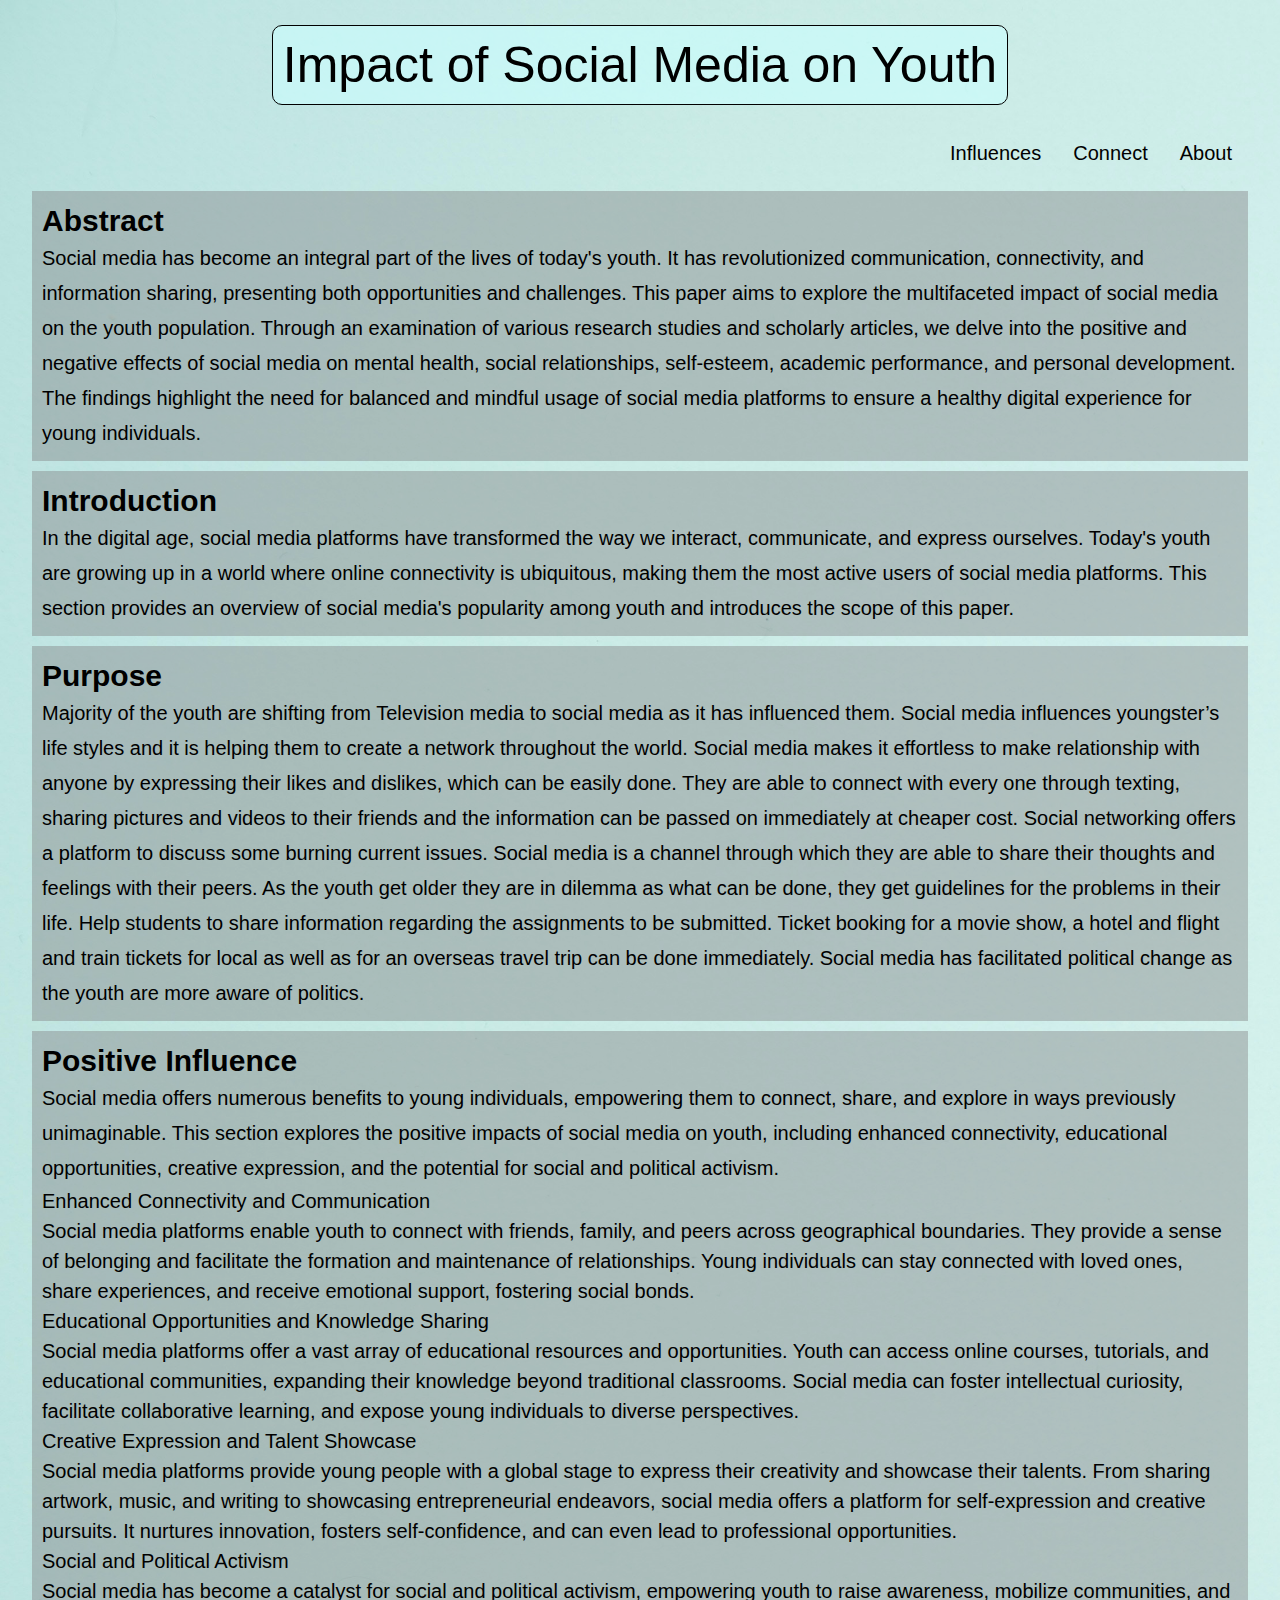
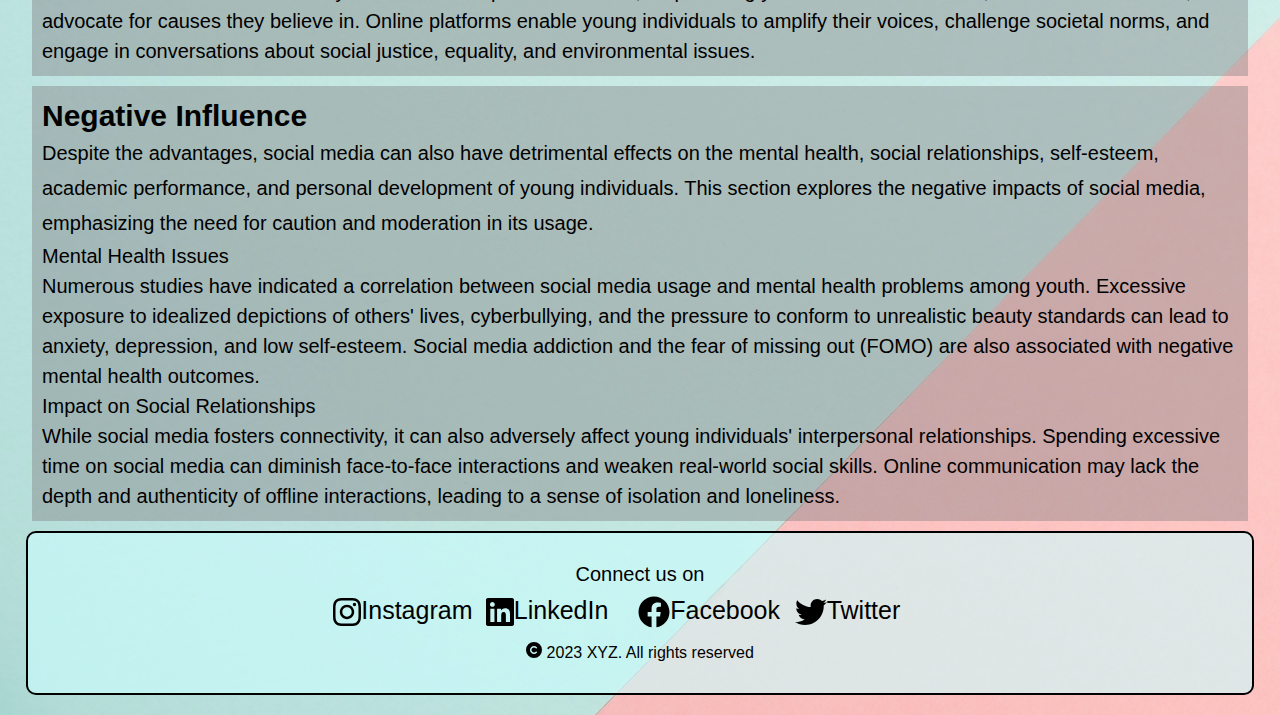
==== html.html @ 0323a2ae "first commit" ====
<!DOCTYPE html>
<html lang="en">
<head>
    <meta charset="UTF-8">
    <meta http-equiv="X-UA-Compatible" content="IE=edge">
    <meta name="viewport" content="width=device-width, initial-scale=1.0">
    <link rel="stylesheet" href="css.css">

    <title>Document</title>
</head>
<body>
<div class="container" style="color: black;font-family: Gill Sans Extrabold, sans-serif;">

<div id="Home" class="header">Impact of Social Media on Youth</div>
<div class="topnav"  >
    <a href="about.html">About</a>
    <a href="#connect">Connect</a>
    <a href="#influence">Influences</a>
</div>

    <div class="subcontainer" style="width: 95vw;">
    <div class="purpose"><h2>Abstract</h2><p>Social media has become an integral part of the lives of today's youth. It has revolutionized communication, connectivity, and information sharing, presenting both opportunities and challenges. This paper aims to explore the multifaceted impact of social media on the youth population. Through an examination of various research studies and scholarly articles, we delve into the positive and negative effects of social media on mental health, social relationships, self-esteem, academic performance, and personal development. The findings highlight the need for balanced and mindful usage of social media platforms to ensure a healthy digital experience for young individuals.</p></div>
    <div class="purpose"><h2>Introduction</h2><p>In the digital age, social media platforms have transformed the way we interact, communicate, and express ourselves. Today's youth are growing up in a world where online connectivity is ubiquitous, making them the most active users of social media platforms. This section provides an overview of social media's popularity among youth and introduces the scope of this paper.</p></div>
    <div id ="purpose" class="purpose"><h2>Purpose</h2> <p> Majority of the youth are shifting from Television media to  social  media  as  it  has  influenced  them.  Social  media influences  youngster’s  life  styles and  it is  helping  them to create a network throughout the world. Social media makes it effortless to make relationship with anyone by expressing their likes and dislikes, which can be easily done. They are able  to  connect  with  every  one  through  texting,  sharing pictures and videos to their friends and the information can be passed on immediately at cheaper cost. Social networking offers  a  platform  to discuss  some  burning  current  issues. Social  media is  a channel  through  which they  are able  to share  their thoughts  and feelings  with  their peers.  As the youth get  older they  are in dilemma as  what can  be done, they  get  guidelines  for  the  problems  in  their  life. Help students to  share information  regarding the  assignments to be submitted. Ticket booking for a movie show, a hotel and flight and  train tickets for local as  well as for an  overseas travel  trip  can  be  done  immediately. Social  media  has facilitated political  change as the youth  are more aware  of politics.</p></div>
<div class="purpose" id="influence"><h2>Positive Influence</h2><p>Social media offers numerous benefits to young individuals, empowering them to connect, share, and explore in ways previously unimaginable. This section explores the positive impacts of social media on youth, including enhanced connectivity, educational opportunities, creative expression, and the potential for social and political activism.</p><dl><dt>Enhanced Connectivity and Communication</dt><dd>Social media platforms enable youth to connect with friends, family, and peers across geographical boundaries. They provide a sense of belonging and facilitate the formation and maintenance of relationships. Young individuals can stay connected with loved ones, share experiences, and receive emotional support, fostering social bonds.</dd><dt>Educational Opportunities and Knowledge Sharing</dt><dd>Social media platforms offer a vast array of educational resources and opportunities. Youth can access online courses, tutorials, and educational communities, expanding their knowledge beyond traditional classrooms. Social media can foster intellectual curiosity, facilitate collaborative learning, and expose young individuals to diverse perspectives.</dd><dt>Creative Expression and Talent Showcase</dt><dd>Social media platforms provide young people with a global stage to express their creativity and showcase their talents. From sharing artwork, music, and writing to showcasing entrepreneurial endeavors, social media offers a platform for self-expression and creative pursuits. It nurtures innovation, fosters self-confidence, and can even lead to professional opportunities.</dd><dt>Social and Political Activism</dt><dd>Social media has become a catalyst for social and political activism, empowering youth to raise awareness, mobilize communities, and advocate for causes they believe in. Online platforms enable young individuals to amplify their voices, challenge societal norms, and engage in conversations about social justice, equality, and environmental issues.</dd></dl></div>
<div class="purpose"><h2>Negative Influence</h2><p>Despite the advantages, social media can also have detrimental effects on the mental health, social relationships, self-esteem, academic performance, and personal development of young individuals. This section explores the negative impacts of social media, emphasizing the need for caution and moderation in its usage.</p><dl><dt> Mental Health Issues</dt><dd>Numerous studies have indicated a correlation between social media usage and mental health problems among youth. Excessive exposure to idealized depictions of others' lives, cyberbullying, and the pressure to conform to unrealistic beauty standards can lead to anxiety, depression, and low self-esteem. Social media addiction and the fear of missing out (FOMO) are also associated with negative mental health outcomes.</dd><dt>Impact on Social Relationships</dt><dd>While social media fosters connectivity, it can also adversely affect young individuals' interpersonal relationships. Spending excessive time on social media can diminish face-to-face interactions and weaken real-world social skills. Online communication may lack the depth and authenticity of offline interactions, leading to a sense of isolation and loneliness.</dd></dl></div>
</div>
<div class="ab">
<div id="connect" style="font-size: 20px;padding-bottom: 25px auto;">Connect us on</div>
<div class="footer" style="margin: 10px auto;">
    <a class="sm" href="https://www.instagram.com/"><svg xmlns="http://www.w3.org/2000/svg" height="2em" viewBox="0 0 448 512"><!--! Font Awesome Free 6.4.0 by @fontawesome - https://fontawesome.com License - https://fontawesome.com/license (Commercial License) Copyright 2023 Fonticons, Inc. --><path d="M224.1 141c-63.6 0-114.9 51.3-114.9 114.9s51.3 114.9 114.9 114.9S339 319.5 339 255.9 287.7 141 224.1 141zm0 189.6c-41.1 0-74.7-33.5-74.7-74.7s33.5-74.7 74.7-74.7 74.7 33.5 74.7 74.7-33.6 74.7-74.7 74.7zm146.4-194.3c0 14.9-12 26.8-26.8 26.8-14.9 0-26.8-12-26.8-26.8s12-26.8 26.8-26.8 26.8 12 26.8 26.8zm76.1 27.2c-1.7-35.9-9.9-67.7-36.2-93.9-26.2-26.2-58-34.4-93.9-36.2-37-2.1-147.9-2.1-184.9 0-35.8 1.7-67.6 9.9-93.9 36.1s-34.4 58-36.2 93.9c-2.1 37-2.1 147.9 0 184.9 1.7 35.9 9.9 67.7 36.2 93.9s58 34.4 93.9 36.2c37 2.1 147.9 2.1 184.9 0 35.9-1.7 67.7-9.9 93.9-36.2 26.2-26.2 34.4-58 36.2-93.9 2.1-37 2.1-147.8 0-184.8zM398.8 388c-7.8 19.6-22.9 34.7-42.6 42.6-29.5 11.7-99.5 9-132.1 9s-102.7 2.6-132.1-9c-19.6-7.8-34.7-22.9-42.6-42.6-11.7-29.5-9-99.5-9-132.1s-2.6-102.7 9-132.1c7.8-19.6 22.9-34.7 42.6-42.6 29.5-11.7 99.5-9 132.1-9s102.7-2.6 132.1 9c19.6 7.8 34.7 22.9 42.6 42.6 11.7 29.5 9 99.5 9 132.1s2.7 102.7-9 132.1z"/></svg><span class="ss"> Instagram</span></a>
    <a class="sm" href="https://www.instagram.com/"><svg xmlns="http://www.w3.org/2000/svg" height="2em" viewBox="0 0 448 512"><!--! Font Awesome Free 6.4.0 by @fontawesome - https://fontawesome.com License - https://fontawesome.com/license (Commercial License) Copyright 2023 Fonticons, Inc. --><path d="M416 32H31.9C14.3 32 0 46.5 0 64.3v383.4C0 465.5 14.3 480 31.9 480H416c17.6 0 32-14.5 32-32.3V64.3c0-17.8-14.4-32.3-32-32.3zM135.4 416H69V202.2h66.5V416zm-33.2-243c-21.3 0-38.5-17.3-38.5-38.5S80.9 96 102.2 96c21.2 0 38.5 17.3 38.5 38.5 0 21.3-17.2 38.5-38.5 38.5zm282.1 243h-66.4V312c0-24.8-.5-56.7-34.5-56.7-34.6 0-39.9 27-39.9 54.9V416h-66.4V202.2h63.7v29.2h.9c8.9-16.8 30.6-34.5 62.9-34.5 67.2 0 79.7 44.3 79.7 101.9V416z"/></svg><span class="ss"> LinkedIn</span></a>
    <a class="sm" href="https://www.facebook.com/"><svg xmlns="http://www.w3.org/2000/svg" height="2em" viewBox="0 0 512 512"><!--! Font Awesome Free 6.4.0 by @fontawesome - https://fontawesome.com License - https://fontawesome.com/license (Commercial License) Copyright 2023 Fonticons, Inc. --><path d="M504 256C504 119 393 8 256 8S8 119 8 256c0 123.78 90.69 226.38 209.25 245V327.69h-63V256h63v-54.64c0-62.15 37-96.48 93.67-96.48 27.14 0 55.52 4.84 55.52 4.84v61h-31.28c-30.8 0-40.41 19.12-40.41 38.73V256h68.78l-11 71.69h-57.78V501C413.31 482.38 504 379.78 504 256z"/></svg><span class="ss" style="position: absolute;"> Facebook</span></a>
    <a class="sm" href="https://www.twitter.com/"><svg xmlns="http://www.w3.org/2000/svg" height="2em" viewBox="0 0 512 512"><!--! Font Awesome Free 6.4.0 by @fontawesome - https://fontawesome.com License - https://fontawesome.com/license (Commercial License) Copyright 2023 Fonticons, Inc. --><path d="M459.37 151.716c.325 4.548.325 9.097.325 13.645 0 138.72-105.583 298.558-298.558 298.558-59.452 0-114.68-17.219-161.137-47.106 8.447.974 16.568 1.299 25.34 1.299 49.055 0 94.213-16.568 130.274-44.832-46.132-.975-84.792-31.188-98.112-72.772 6.498.974 12.995 1.624 19.818 1.624 9.421 0 18.843-1.3 27.614-3.573-48.081-9.747-84.143-51.98-84.143-102.985v-1.299c13.969 7.797 30.214 12.67 47.431 13.319-28.264-18.843-46.781-51.005-46.781-87.391 0-19.492 5.197-37.36 14.294-52.954 51.655 63.675 129.3 105.258 216.365 109.807-1.624-7.797-2.599-15.918-2.599-24.04 0-57.828 46.782-104.934 104.934-104.934 30.213 0 57.502 12.67 76.67 33.137 23.715-4.548 46.456-13.32 66.599-25.34-7.798 24.366-24.366 44.833-46.132 57.827 21.117-2.273 41.584-8.122 60.426-16.243-14.292 20.791-32.161 39.308-52.628 54.253z"/></svg><span class="ss"> Twitter</span></a><br>
</div>
<div style="margin: 10px auto;"><svg xmlns="http://www.w3.org/2000/svg" height="1em" viewBox="0 0 512 512"><!--! Font Awesome Free 6.4.0 by @fontawesome - https://fontawesome.com License - https://fontawesome.com/license (Commercial License) Copyright 2023 Fonticons, Inc. --><path d="M256 512A256 256 0 1 0 256 0a256 256 0 1 0 0 512zM199.4 312.6c31.2 31.2 81.9 31.2 113.1 0c9.4-9.4 24.6-9.4 33.9 0s9.4 24.6 0 33.9c-50 50-131 50-181 0s-50-131 0-181s131-50 181 0c9.4 9.4 9.4 24.6 0 33.9s-24.6 9.4-33.9 0c-31.2-31.2-81.9-31.2-113.1 0s-31.2 81.9 0 113.1z"/></svg> 2023 XYZ. All rights reserved</div>
</div>
</div>
</body>
</html>
---- css.css ----
@import url('https://fonts.googleapis.com/css2?family=Raleway:wght@300&display=swap');

*{
    margin: 0px;
    padding: 0px;
}
body{
    background-image: url("./Images/pexels-moose-photos-1037995.jpg");
    background-size: cover;
    background-repeat: no-repeat;
}
.container{
    color: white;
    display: flex;
    justify-content: center;
    flex-direction: column;
    align-items: center;
}
.header,.purpose,.influence{
    background: rgba(125,123,125,0.4);
    padding: 10px;
}
.header{   background:rgb(204,255,255,0.6);
border: 1px solid black;}
.header{
    font-size: 50px;
    border-radius: 10px;
    margin: 25px auto;
}
.purpose,.influence{
    margin: 10px auto;
    font-size: 20px;
    line-height: 30px;
}

.m_container{
    background: -webkit-linear-gradient(left, #9896F0,#FBC8D5);
    display: flex;
    justify-content: center;
    height: 100vh;
    align-items: center;
}
.box{
    min-width: 350px;
    min-height: 300px;
    background: white;
    border-radius: 10px;
    font-family: 'Raleway', sans-serif;
    display: flex;
    flex-direction: column;
    align-items: center;
    border: 2px solid black;
    /* justify-content: center; */
    /* opacity: 0.5; */

}
.acc{
    margin: 20px auto;
}
.nameinput{
    width: 300px;
    height: 30px;
    border-radius: 10px;
    border-color:aqua;
    /* border-style: none; */
    padding: 10px;
    font-size: 15px;
    margin: 20px auto;
}
.submit_btn{
    width: 100px;
    height: 40px;
    padding: 10px;
    font-size: 17px;
    border-radius: 10px;
    border-color:aqua;

}
h2{
    line-height: 40px;
}
p{
    line-height: 35px;
}
.topnav {
    overflow: hidden;
    color: black;
    /* background-color: #333; */
    width: 95vw;

  }

  .topnav a {
    float: right;
    color: black;
    text-align: center;
    padding: 12px 16px;
    text-decoration: none;
    font-size: 20px;
    margin-bottom: 4px;
  }

  .topnav a:hover {
    background-color:black;
    color: white;
  }



  .ab{
    width: 91vw;
    height: 100px;
    background:rgb(204,255,255,0.6) ;
    padding:30px;
    border-radius: 10px;
    margin-bottom: 20px;
    text-align: center;
    border: 2px solid black;
  }
  .sm{
text-decoration: none;
color: black;
margin-right: 120px;
/* font-size: 40px; */

  }
  .ss{
    position: absolute;
    /* right: cal(100%-25vh); */
    /* right: 10px; */
/* margin-right: 100px; */
/* margin-right: 3px; */
    font-size: 25px;

  }
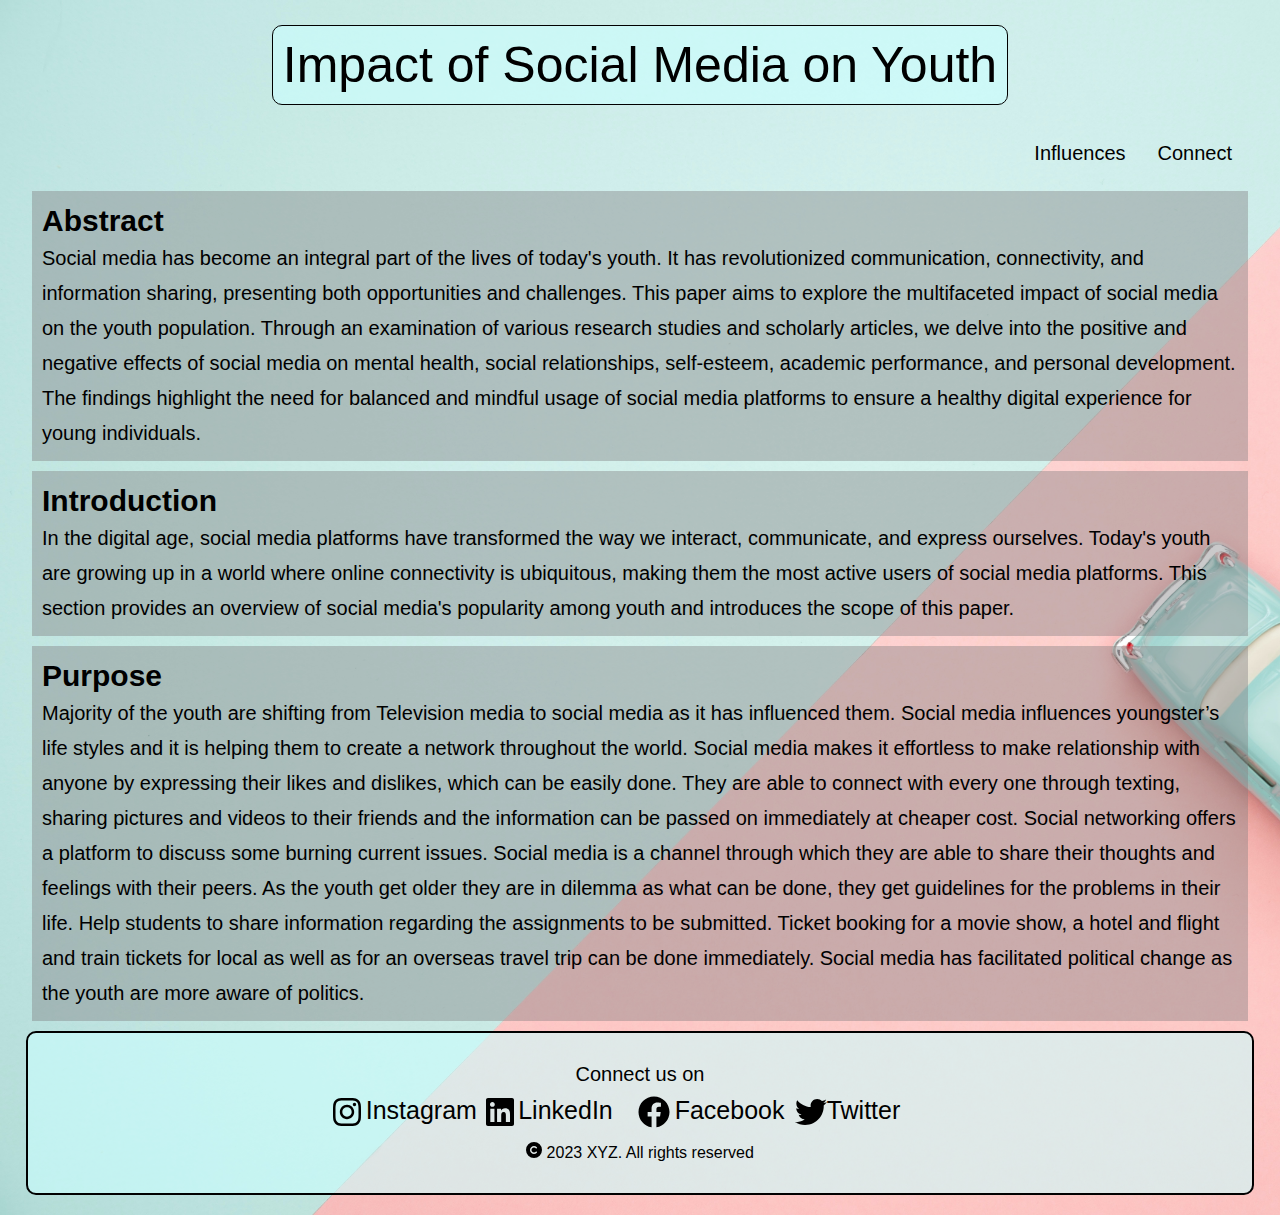
==== commit 1ae2bd1a: "changes" ====
--- a/html.html
+++ b/html.html
@@ -1,40 +1,67 @@
 <!DOCTYPE html>
 <html lang="en">
-<head>
-    <meta charset="UTF-8">
-    <meta http-equiv="X-UA-Compatible" content="IE=edge">
-    <meta name="viewport" content="width=device-width, initial-scale=1.0">
-    <link rel="stylesheet" href="css.css">
+    <head>
+        <meta charset="UTF-8">
+        <meta http-equiv="X-UA-Compatible" content="IE=edge">
+        <meta name="viewport" content="width=device-width, initial-scale=1.0">
+        <link rel="stylesheet" href="css.css">
 
-    <title>Document</title>
-</head>
-<body>
-<div class="container" style="color: black;font-family: Gill Sans Extrabold, sans-serif;">
+        <title>Document</title>
+    </head>
+    <body>
+        <div class="container" style="color: black;font-family: Gill Sans Extrabold, sans-serif;">
 
-<div id="Home" class="header">Impact of Social Media on Youth</div>
-<div class="topnav"  >
-    <a href="about.html">About</a>
-    <a href="#connect">Connect</a>
-    <a href="#influence">Influences</a>
-</div>
+            <div id="Home" class="header">Impact of Social Media on Youth</div>
+            <div
+                class="topnav">
+                <!-- <a href="about.html">About</a> -->
+                <a href="#connect">Connect</a>
+                <a href="influence.html">Influences</a>
+            </div>
 
-    <div class="subcontainer" style="width: 95vw;">
-    <div class="purpose"><h2>Abstract</h2><p>Social media has become an integral part of the lives of today's youth. It has revolutionized communication, connectivity, and information sharing, presenting both opportunities and challenges. This paper aims to explore the multifaceted impact of social media on the youth population. Through an examination of various research studies and scholarly articles, we delve into the positive and negative effects of social media on mental health, social relationships, self-esteem, academic performance, and personal development. The findings highlight the need for balanced and mindful usage of social media platforms to ensure a healthy digital experience for young individuals.</p></div>
-    <div class="purpose"><h2>Introduction</h2><p>In the digital age, social media platforms have transformed the way we interact, communicate, and express ourselves. Today's youth are growing up in a world where online connectivity is ubiquitous, making them the most active users of social media platforms. This section provides an overview of social media's popularity among youth and introduces the scope of this paper.</p></div>
-    <div id ="purpose" class="purpose"><h2>Purpose</h2> <p> Majority of the youth are shifting from Television media to  social  media  as  it  has  influenced  them.  Social  media influences  youngster’s  life  styles and  it is  helping  them to create a network throughout the world. Social media makes it effortless to make relationship with anyone by expressing their likes and dislikes, which can be easily done. They are able  to  connect  with  every  one  through  texting,  sharing pictures and videos to their friends and the information can be passed on immediately at cheaper cost. Social networking offers  a  platform  to discuss  some  burning  current  issues. Social  media is  a channel  through  which they  are able  to share  their thoughts  and feelings  with  their peers.  As the youth get  older they  are in dilemma as  what can  be done, they  get  guidelines  for  the  problems  in  their  life. Help students to  share information  regarding the  assignments to be submitted. Ticket booking for a movie show, a hotel and flight and  train tickets for local as  well as for an  overseas travel  trip  can  be  done  immediately. Social  media  has facilitated political  change as the youth  are more aware  of politics.</p></div>
-<div class="purpose" id="influence"><h2>Positive Influence</h2><p>Social media offers numerous benefits to young individuals, empowering them to connect, share, and explore in ways previously unimaginable. This section explores the positive impacts of social media on youth, including enhanced connectivity, educational opportunities, creative expression, and the potential for social and political activism.</p><dl><dt>Enhanced Connectivity and Communication</dt><dd>Social media platforms enable youth to connect with friends, family, and peers across geographical boundaries. They provide a sense of belonging and facilitate the formation and maintenance of relationships. Young individuals can stay connected with loved ones, share experiences, and receive emotional support, fostering social bonds.</dd><dt>Educational Opportunities and Knowledge Sharing</dt><dd>Social media platforms offer a vast array of educational resources and opportunities. Youth can access online courses, tutorials, and educational communities, expanding their knowledge beyond traditional classrooms. Social media can foster intellectual curiosity, facilitate collaborative learning, and expose young individuals to diverse perspectives.</dd><dt>Creative Expression and Talent Showcase</dt><dd>Social media platforms provide young people with a global stage to express their creativity and showcase their talents. From sharing artwork, music, and writing to showcasing entrepreneurial endeavors, social media offers a platform for self-expression and creative pursuits. It nurtures innovation, fosters self-confidence, and can even lead to professional opportunities.</dd><dt>Social and Political Activism</dt><dd>Social media has become a catalyst for social and political activism, empowering youth to raise awareness, mobilize communities, and advocate for causes they believe in. Online platforms enable young individuals to amplify their voices, challenge societal norms, and engage in conversations about social justice, equality, and environmental issues.</dd></dl></div>
-<div class="purpose"><h2>Negative Influence</h2><p>Despite the advantages, social media can also have detrimental effects on the mental health, social relationships, self-esteem, academic performance, and personal development of young individuals. This section explores the negative impacts of social media, emphasizing the need for caution and moderation in its usage.</p><dl><dt> Mental Health Issues</dt><dd>Numerous studies have indicated a correlation between social media usage and mental health problems among youth. Excessive exposure to idealized depictions of others' lives, cyberbullying, and the pressure to conform to unrealistic beauty standards can lead to anxiety, depression, and low self-esteem. Social media addiction and the fear of missing out (FOMO) are also associated with negative mental health outcomes.</dd><dt>Impact on Social Relationships</dt><dd>While social media fosters connectivity, it can also adversely affect young individuals' interpersonal relationships. Spending excessive time on social media can diminish face-to-face interactions and weaken real-world social skills. Online communication may lack the depth and authenticity of offline interactions, leading to a sense of isolation and loneliness.</dd></dl></div>
-</div>
-<div class="ab">
-<div id="connect" style="font-size: 20px;padding-bottom: 25px auto;">Connect us on</div>
-<div class="footer" style="margin: 10px auto;">
-    <a class="sm" href="https://www.instagram.com/"><svg xmlns="http://www.w3.org/2000/svg" height="2em" viewBox="0 0 448 512"><!--! Font Awesome Free 6.4.0 by @fontawesome - https://fontawesome.com License - https://fontawesome.com/license (Commercial License) Copyright 2023 Fonticons, Inc. --><path d="M224.1 141c-63.6 0-114.9 51.3-114.9 114.9s51.3 114.9 114.9 114.9S339 319.5 339 255.9 287.7 141 224.1 141zm0 189.6c-41.1 0-74.7-33.5-74.7-74.7s33.5-74.7 74.7-74.7 74.7 33.5 74.7 74.7-33.6 74.7-74.7 74.7zm146.4-194.3c0 14.9-12 26.8-26.8 26.8-14.9 0-26.8-12-26.8-26.8s12-26.8 26.8-26.8 26.8 12 26.8 26.8zm76.1 27.2c-1.7-35.9-9.9-67.7-36.2-93.9-26.2-26.2-58-34.4-93.9-36.2-37-2.1-147.9-2.1-184.9 0-35.8 1.7-67.6 9.9-93.9 36.1s-34.4 58-36.2 93.9c-2.1 37-2.1 147.9 0 184.9 1.7 35.9 9.9 67.7 36.2 93.9s58 34.4 93.9 36.2c37 2.1 147.9 2.1 184.9 0 35.9-1.7 67.7-9.9 93.9-36.2 26.2-26.2 34.4-58 36.2-93.9 2.1-37 2.1-147.8 0-184.8zM398.8 388c-7.8 19.6-22.9 34.7-42.6 42.6-29.5 11.7-99.5 9-132.1 9s-102.7 2.6-132.1-9c-19.6-7.8-34.7-22.9-42.6-42.6-11.7-29.5-9-99.5-9-132.1s-2.6-102.7 9-132.1c7.8-19.6 22.9-34.7 42.6-42.6 29.5-11.7 99.5-9 132.1-9s102.7-2.6 132.1 9c19.6 7.8 34.7 22.9 42.6 42.6 11.7 29.5 9 99.5 9 132.1s2.7 102.7-9 132.1z"/></svg><span class="ss"> Instagram</span></a>
-    <a class="sm" href="https://www.instagram.com/"><svg xmlns="http://www.w3.org/2000/svg" height="2em" viewBox="0 0 448 512"><!--! Font Awesome Free 6.4.0 by @fontawesome - https://fontawesome.com License - https://fontawesome.com/license (Commercial License) Copyright 2023 Fonticons, Inc. --><path d="M416 32H31.9C14.3 32 0 46.5 0 64.3v383.4C0 465.5 14.3 480 31.9 480H416c17.6 0 32-14.5 32-32.3V64.3c0-17.8-14.4-32.3-32-32.3zM135.4 416H69V202.2h66.5V416zm-33.2-243c-21.3 0-38.5-17.3-38.5-38.5S80.9 96 102.2 96c21.2 0 38.5 17.3 38.5 38.5 0 21.3-17.2 38.5-38.5 38.5zm282.1 243h-66.4V312c0-24.8-.5-56.7-34.5-56.7-34.6 0-39.9 27-39.9 54.9V416h-66.4V202.2h63.7v29.2h.9c8.9-16.8 30.6-34.5 62.9-34.5 67.2 0 79.7 44.3 79.7 101.9V416z"/></svg><span class="ss"> LinkedIn</span></a>
-    <a class="sm" href="https://www.facebook.com/"><svg xmlns="http://www.w3.org/2000/svg" height="2em" viewBox="0 0 512 512"><!--! Font Awesome Free 6.4.0 by @fontawesome - https://fontawesome.com License - https://fontawesome.com/license (Commercial License) Copyright 2023 Fonticons, Inc. --><path d="M504 256C504 119 393 8 256 8S8 119 8 256c0 123.78 90.69 226.38 209.25 245V327.69h-63V256h63v-54.64c0-62.15 37-96.48 93.67-96.48 27.14 0 55.52 4.84 55.52 4.84v61h-31.28c-30.8 0-40.41 19.12-40.41 38.73V256h68.78l-11 71.69h-57.78V501C413.31 482.38 504 379.78 504 256z"/></svg><span class="ss" style="position: absolute;"> Facebook</span></a>
-    <a class="sm" href="https://www.twitter.com/"><svg xmlns="http://www.w3.org/2000/svg" height="2em" viewBox="0 0 512 512"><!--! Font Awesome Free 6.4.0 by @fontawesome - https://fontawesome.com License - https://fontawesome.com/license (Commercial License) Copyright 2023 Fonticons, Inc. --><path d="M459.37 151.716c.325 4.548.325 9.097.325 13.645 0 138.72-105.583 298.558-298.558 298.558-59.452 0-114.68-17.219-161.137-47.106 8.447.974 16.568 1.299 25.34 1.299 49.055 0 94.213-16.568 130.274-44.832-46.132-.975-84.792-31.188-98.112-72.772 6.498.974 12.995 1.624 19.818 1.624 9.421 0 18.843-1.3 27.614-3.573-48.081-9.747-84.143-51.98-84.143-102.985v-1.299c13.969 7.797 30.214 12.67 47.431 13.319-28.264-18.843-46.781-51.005-46.781-87.391 0-19.492 5.197-37.36 14.294-52.954 51.655 63.675 129.3 105.258 216.365 109.807-1.624-7.797-2.599-15.918-2.599-24.04 0-57.828 46.782-104.934 104.934-104.934 30.213 0 57.502 12.67 76.67 33.137 23.715-4.548 46.456-13.32 66.599-25.34-7.798 24.366-24.366 44.833-46.132 57.827 21.117-2.273 41.584-8.122 60.426-16.243-14.292 20.791-32.161 39.308-52.628 54.253z"/></svg><span class="ss"> Twitter</span></a><br>
-</div>
-<div style="margin: 10px auto;"><svg xmlns="http://www.w3.org/2000/svg" height="1em" viewBox="0 0 512 512"><!--! Font Awesome Free 6.4.0 by @fontawesome - https://fontawesome.com License - https://fontawesome.com/license (Commercial License) Copyright 2023 Fonticons, Inc. --><path d="M256 512A256 256 0 1 0 256 0a256 256 0 1 0 0 512zM199.4 312.6c31.2 31.2 81.9 31.2 113.1 0c9.4-9.4 24.6-9.4 33.9 0s9.4 24.6 0 33.9c-50 50-131 50-181 0s-50-131 0-181s131-50 181 0c9.4 9.4 9.4 24.6 0 33.9s-24.6 9.4-33.9 0c-31.2-31.2-81.9-31.2-113.1 0s-31.2 81.9 0 113.1z"/></svg> 2023 XYZ. All rights reserved</div>
-</div>
-</div>
-</body>
-</html>+            <div class="subcontainer" style="width: 95vw;">
+                <div class="purpose">
+                    <h2>Abstract</h2>
+                    <p>Social media has become an integral part of the lives of today's youth. It has revolutionized communication, connectivity, and information sharing, presenting both opportunities and challenges. This paper aims to explore the multifaceted impact of social media on the youth population. Through an examination of various research studies and scholarly articles, we delve into the positive and negative effects of social media on mental health, social relationships, self-esteem, academic performance, and personal development. The findings highlight the need for balanced and mindful usage of social media platforms to ensure a healthy digital experience for young individuals.</p>
+                </div>
+                <div class="purpose">
+                    <h2>Introduction</h2>
+                    <p>In the digital age, social media platforms have transformed the way we interact, communicate, and express ourselves. Today's youth are growing up in a world where online connectivity is ubiquitous, making them the most active users of social media platforms. This section provides an overview of social media's popularity among youth and introduces the scope of this paper.</p>
+                </div>
+                <div id="purpose" class="purpose">
+                    <h2>Purpose</h2>
+                    <p>
+                        Majority of the youth are shifting from Television media to  social  media  as  it  has  influenced  them.  Social  media influences  youngster’s  life  styles and  it is  helping  them to create a network throughout the world. Social media makes it effortless to make relationship with anyone by expressing their likes and dislikes, which can be easily done. They are able  to  connect  with  every  one  through  texting,  sharing pictures and videos to their friends and the information can be passed on immediately at cheaper cost. Social networking offers  a  platform  to discuss  some  burning  current  issues. Social  media is  a channel  through  which they  are able  to share  their thoughts  and feelings  with  their peers.  As the youth get  older they  are in dilemma as  what can  be done, they  get  guidelines  for  the  problems  in  their  life. Help students to  share information  regarding the  assignments to be submitted. Ticket booking for a movie show, a hotel and flight and  train tickets for local as  well as for an  overseas travel  trip  can  be  done  immediately. Social  media  has facilitated political  change as the youth  are more aware  of politics.</p>
+                </div>
+            </div>
+            <div class="ab">
+                <div id="connect" style="font-size: 20px;padding-bottom: 25px auto;">Connect us on</div>
+                <div class="footer" style="margin: 10px auto;">
+                    <a class="sm" href="https://www.instagram.com/">
+                        <svg xmlns="http://www.w3.org/2000/svg" height="2em" viewbox="0 0 448 512"><!--! Font Awesome Free 6.4.0 by @fontawesome - https://fontawesome.com License - https://fontawesome.com/license (Commercial License) Copyright 2023 Fonticons, Inc. --><path d="M224.1 141c-63.6 0-114.9 51.3-114.9 114.9s51.3 114.9 114.9 114.9S339 319.5 339 255.9 287.7 141 224.1 141zm0 189.6c-41.1 0-74.7-33.5-74.7-74.7s33.5-74.7 74.7-74.7 74.7 33.5 74.7 74.7-33.6 74.7-74.7 74.7zm146.4-194.3c0 14.9-12 26.8-26.8 26.8-14.9 0-26.8-12-26.8-26.8s12-26.8 26.8-26.8 26.8 12 26.8 26.8zm76.1 27.2c-1.7-35.9-9.9-67.7-36.2-93.9-26.2-26.2-58-34.4-93.9-36.2-37-2.1-147.9-2.1-184.9 0-35.8 1.7-67.6 9.9-93.9 36.1s-34.4 58-36.2 93.9c-2.1 37-2.1 147.9 0 184.9 1.7 35.9 9.9 67.7 36.2 93.9s58 34.4 93.9 36.2c37 2.1 147.9 2.1 184.9 0 35.9-1.7 67.7-9.9 93.9-36.2 26.2-26.2 34.4-58 36.2-93.9 2.1-37 2.1-147.8 0-184.8zM398.8 388c-7.8 19.6-22.9 34.7-42.6 42.6-29.5 11.7-99.5 9-132.1 9s-102.7 2.6-132.1-9c-19.6-7.8-34.7-22.9-42.6-42.6-11.7-29.5-9-99.5-9-132.1s-2.6-102.7 9-132.1c7.8-19.6 22.9-34.7 42.6-42.6 29.5-11.7 99.5-9 132.1-9s102.7-2.6 132.1 9c19.6 7.8 34.7 22.9 42.6 42.6 11.7 29.5 9 99.5 9 132.1s2.7 102.7-9 132.1z"/></svg>
+                        <span class="ss">
+                            Instagram</span>
+                    </a>
+                    <a class="sm" href="https://www.instagram.com/">
+                        <svg xmlns="http://www.w3.org/2000/svg" height="2em" viewbox="0 0 448 512"><!--! Font Awesome Free 6.4.0 by @fontawesome - https://fontawesome.com License - https://fontawesome.com/license (Commercial License) Copyright 2023 Fonticons, Inc. --><path d="M416 32H31.9C14.3 32 0 46.5 0 64.3v383.4C0 465.5 14.3 480 31.9 480H416c17.6 0 32-14.5 32-32.3V64.3c0-17.8-14.4-32.3-32-32.3zM135.4 416H69V202.2h66.5V416zm-33.2-243c-21.3 0-38.5-17.3-38.5-38.5S80.9 96 102.2 96c21.2 0 38.5 17.3 38.5 38.5 0 21.3-17.2 38.5-38.5 38.5zm282.1 243h-66.4V312c0-24.8-.5-56.7-34.5-56.7-34.6 0-39.9 27-39.9 54.9V416h-66.4V202.2h63.7v29.2h.9c8.9-16.8 30.6-34.5 62.9-34.5 67.2 0 79.7 44.3 79.7 101.9V416z"/></svg>
+                        <span class="ss">
+                            LinkedIn</span>
+                    </a>
+                    <a class="sm" href="https://www.facebook.com/">
+                        <svg xmlns="http://www.w3.org/2000/svg" height="2em" viewbox="0 0 512 512"><!--! Font Awesome Free 6.4.0 by @fontawesome - https://fontawesome.com License - https://fontawesome.com/license (Commercial License) Copyright 2023 Fonticons, Inc. --><path d="M504 256C504 119 393 8 256 8S8 119 8 256c0 123.78 90.69 226.38 209.25 245V327.69h-63V256h63v-54.64c0-62.15 37-96.48 93.67-96.48 27.14 0 55.52 4.84 55.52 4.84v61h-31.28c-30.8 0-40.41 19.12-40.41 38.73V256h68.78l-11 71.69h-57.78V501C413.31 482.38 504 379.78 504 256z"/></svg>
+                        <span class="ss" style="position: absolute;">
+                            Facebook</span>
+                    </a>
+                    <a class="sm" href="https://www.twitter.com/">
+                        <svg xmlns="http://www.w3.org/2000/svg" height="2em" viewbox="0 0 512 512"><!--! Font Awesome Free 6.4.0 by @fontawesome - https://fontawesome.com License - https://fontawesome.com/license (Commercial License) Copyright 2023 Fonticons, Inc. --><path d="M459.37 151.716c.325 4.548.325 9.097.325 13.645 0 138.72-105.583 298.558-298.558 298.558-59.452 0-114.68-17.219-161.137-47.106 8.447.974 16.568 1.299 25.34 1.299 49.055 0 94.213-16.568 130.274-44.832-46.132-.975-84.792-31.188-98.112-72.772 6.498.974 12.995 1.624 19.818 1.624 9.421 0 18.843-1.3 27.614-3.573-48.081-9.747-84.143-51.98-84.143-102.985v-1.299c13.969 7.797 30.214 12.67 47.431 13.319-28.264-18.843-46.781-51.005-46.781-87.391 0-19.492 5.197-37.36 14.294-52.954 51.655 63.675 129.3 105.258 216.365 109.807-1.624-7.797-2.599-15.918-2.599-24.04 0-57.828 46.782-104.934 104.934-104.934 30.213 0 57.502 12.67 76.67 33.137 23.715-4.548 46.456-13.32 66.599-25.34-7.798 24.366-24.366 44.833-46.132 57.827 21.117-2.273 41.584-8.122 60.426-16.243-14.292 20.791-32.161 39.308-52.628 54.253z"/></svg>
+                        <span class="ss">
+                            Twitter</span>
+                    </a><br>
+                </div>
+                <div style="margin: 10px auto;">
+                    <svg xmlns="http://www.w3.org/2000/svg" height="1em" viewbox="0 0 512 512"><!--! Font Awesome Free 6.4.0 by @fontawesome - https://fontawesome.com License - https://fontawesome.com/license (Commercial License) Copyright 2023 Fonticons, Inc. --><path d="M256 512A256 256 0 1 0 256 0a256 256 0 1 0 0 512zM199.4 312.6c31.2 31.2 81.9 31.2 113.1 0c9.4-9.4 24.6-9.4 33.9 0s9.4 24.6 0 33.9c-50 50-131 50-181 0s-50-131 0-181s131-50 181 0c9.4 9.4 9.4 24.6 0 33.9s-24.6 9.4-33.9 0c-31.2-31.2-81.9-31.2-113.1 0s-31.2 81.9 0 113.1z"/></svg>
+                    2023 XYZ. All rights reserved</div>
+            </div>
+        </div>
+    </body>
+</html>
--- a/css.css
+++ b/css.css
@@ -5,7 +5,7 @@
     padding: 0px;
 }
 body{
-    background-image: url("./Images/pexels-moose-photos-1037995.jpg");
+    background-image: url("pexels-moose-photos-1037995.jpg");
     background-size: cover;
     background-repeat: no-repeat;
 }
@@ -20,7 +20,8 @@
     background: rgba(125,123,125,0.4);
     padding: 10px;
 }
-.header{   background:rgb(204,255,255,0.6);
+.header{
+    background:rgb(204,255,255,0.6);
 border: 1px solid black;}
 .header{
     font-size: 50px;
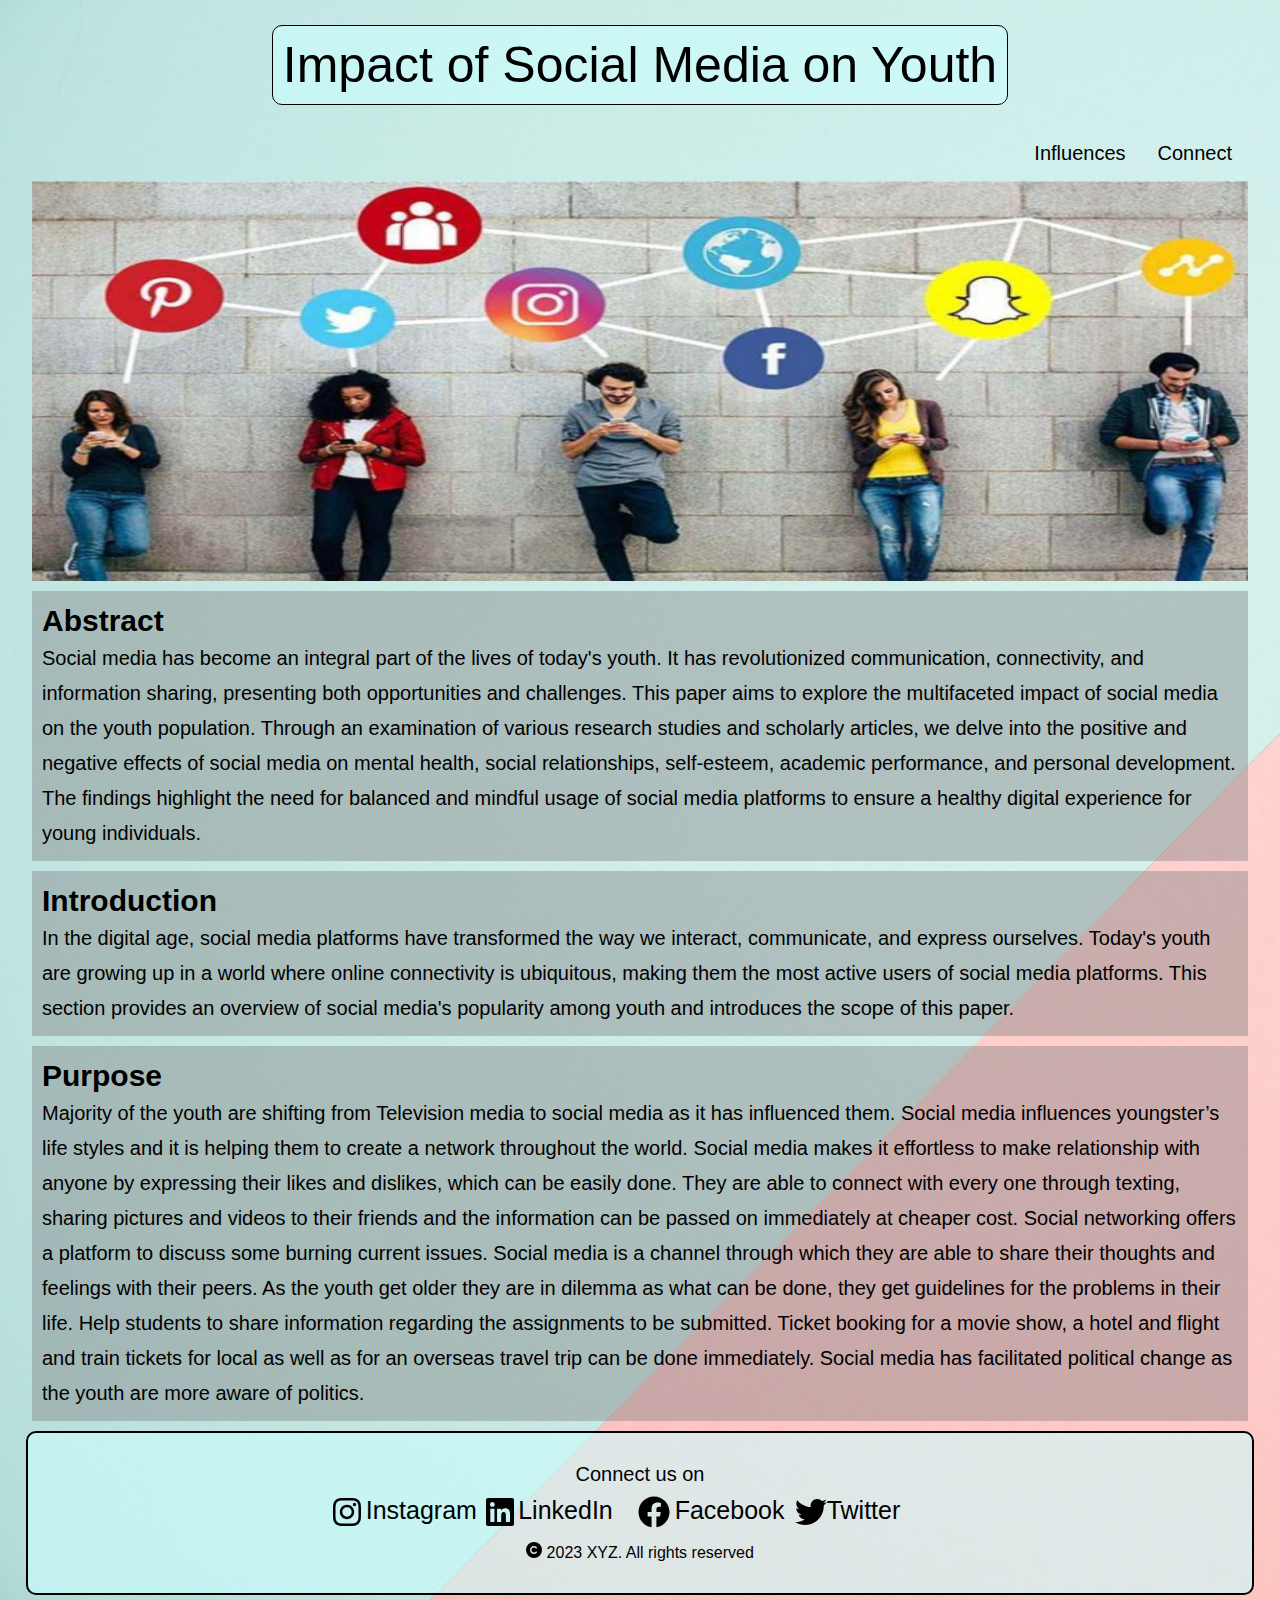
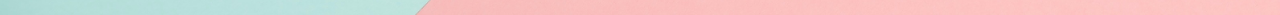
==== commit 44685037: "image added" ====
--- a/html.html
+++ b/html.html
@@ -19,6 +19,7 @@
                 <a href="influence.html">Influences</a>
             </div>
 
+            <img src="./socialmedia.jpeg" alt="" width="95%" height="400px">
             <div class="subcontainer" style="width: 95vw;">
                 <div class="purpose">
                     <h2>Abstract</h2>
